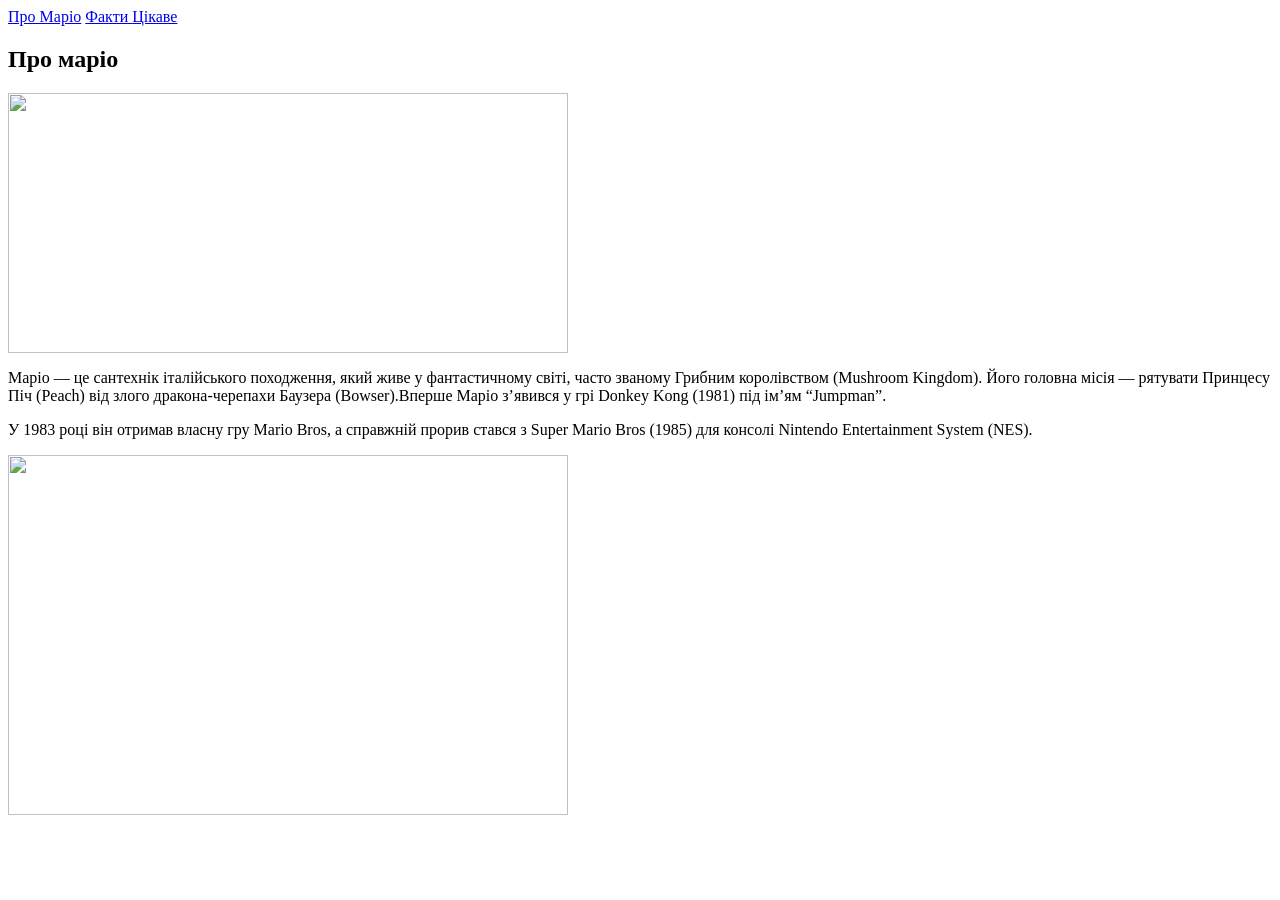
==== index.html @ 222409c6 "Add initial HTML structure for Mario page" ====
<html>
<head>
        
            <title>mario</title>
            <link rel="stylesheet" href="style.css">
</head>
<body>
        <header>
        
        
        </header>
        <nav>
            <a class="nav-link" href="index.html"> Про Mаріо</a>
 <a class="nav-link" href="about.html"> Факти </a>
 <a class="nav-link" href="info.html"> Цікаве </a>

        </nav>  
        <main>
            <section class="">
        <h1>Про маріо </h1>
          <img src="https://www.nintendo.com/eu/media/images/10_share_images/portals_3/2x1_SuperMarioHub_image1600w.jpg" width="560" height="260"/>
          <p>Маріо — це сантехнік італійського походження, який живе у фантастичному світі, часто званому Грибним королівством (Mushroom Kingdom). Його головна місія — рятувати Принцесу Піч (Peach) від злого дракона-черепахи Баузера (Bowser).Вперше Маріо з’явився у грі Donkey Kong (1981) під ім’ям “Jumpman”.</p>

<p>У 1983 році він отримав власну гру Mario Bros, а справжній прорив стався з Super Mario Bros (1985) для консолі Nintendo Entertainment System (NES).</p>
<img src="https://media.tenor.com/2eIdqvfcIrkAAAAM/taking-off-shades-mario.gif" height="360" width="560"/>
            </section>
            
        </main> 
    </body>
</html>
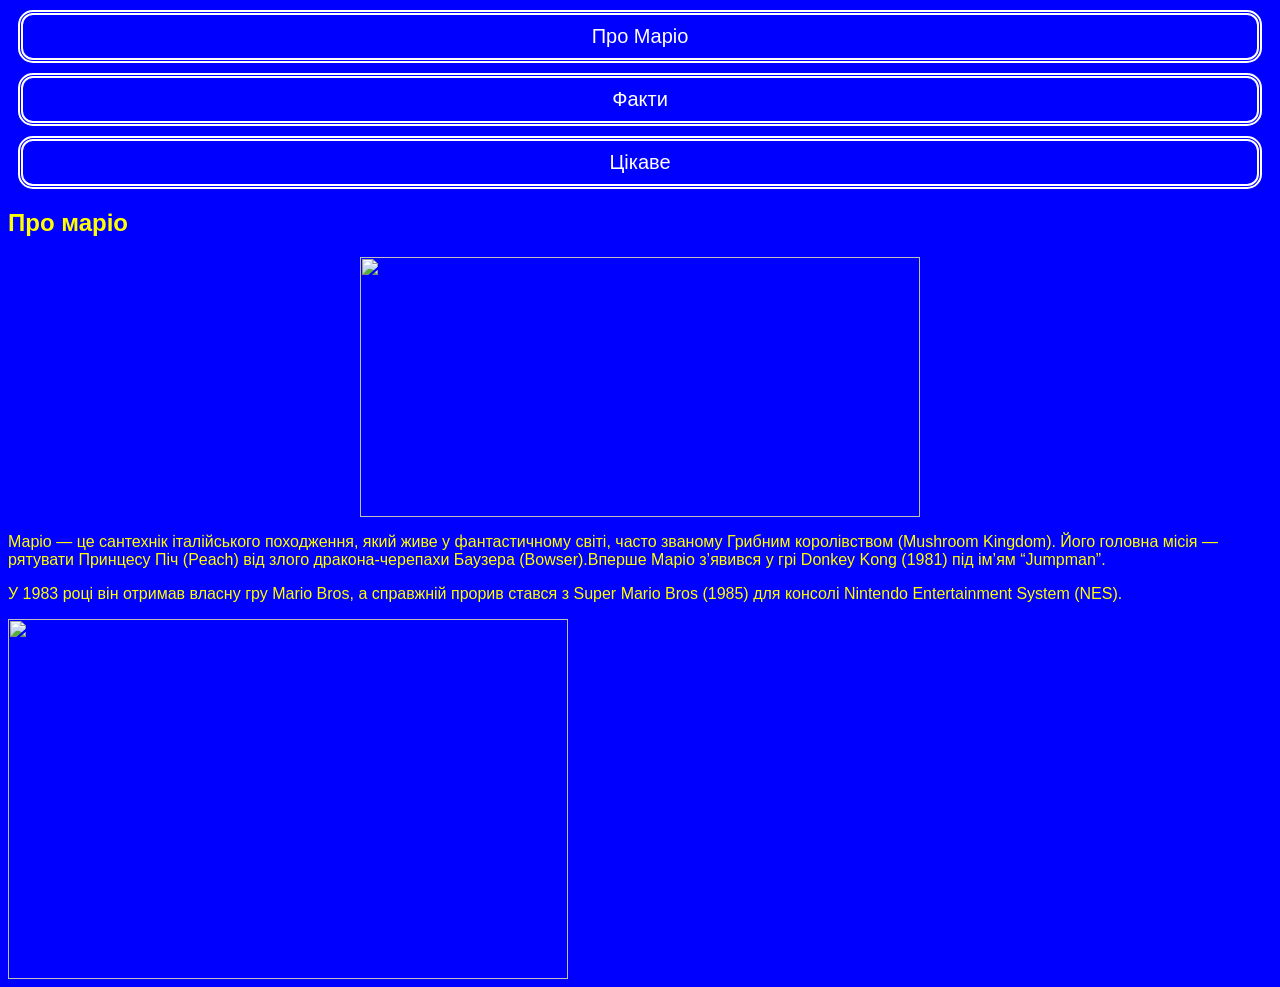
==== commit 9805bf9a: "Add class to Mario image in index.html" ====
--- a/index.html
+++ b/index.html
@@ -18,7 +18,7 @@
         <main>
             <section class="">
         <h1>Про маріо </h1>
-          <img src="https://www.nintendo.com/eu/media/images/10_share_images/portals_3/2x1_SuperMarioHub_image1600w.jpg" width="560" height="260"/>
+          <img class="abc" src="https://www.nintendo.com/eu/media/images/10_share_images/portals_3/2x1_SuperMarioHub_image1600w.jpg" width="560" height="260"/>
           <p>Маріо — це сантехнік італійського походження, який живе у фантастичному світі, часто званому Грибним королівством (Mushroom Kingdom). Його головна місія — рятувати Принцесу Піч (Peach) від злого дракона-черепахи Баузера (Bowser).Вперше Маріо з’явився у грі Donkey Kong (1981) під ім’ям “Jumpman”.</p>
 
 <p>У 1983 році він отримав власну гру Mario Bros, а справжній прорив стався з Super Mario Bros (1985) для консолі Nintendo Entertainment System (NES).</p>
--- a/style.css
+++ b/style.css
@@ -0,0 +1,31 @@
+body {
+    font-family: sans-serif;
+    background-color: blue;
+    color:  yellow;
+
+}
+
+nav a{
+font-size: 20px;
+border: 5px double white;
+color: white;
+margin: 10px;
+padding: 10px;
+border-radius: 15px;
+text-decoration: none;
+justify-content: center;
+display: flex;
+
+
+}
+ nav a:hover{
+border: 5px double yellow;
+color: yellow;
+font-size: 30px;}
+
+.abc{
+    display: block;
+    margin: 0 auto;
+}
+
+
